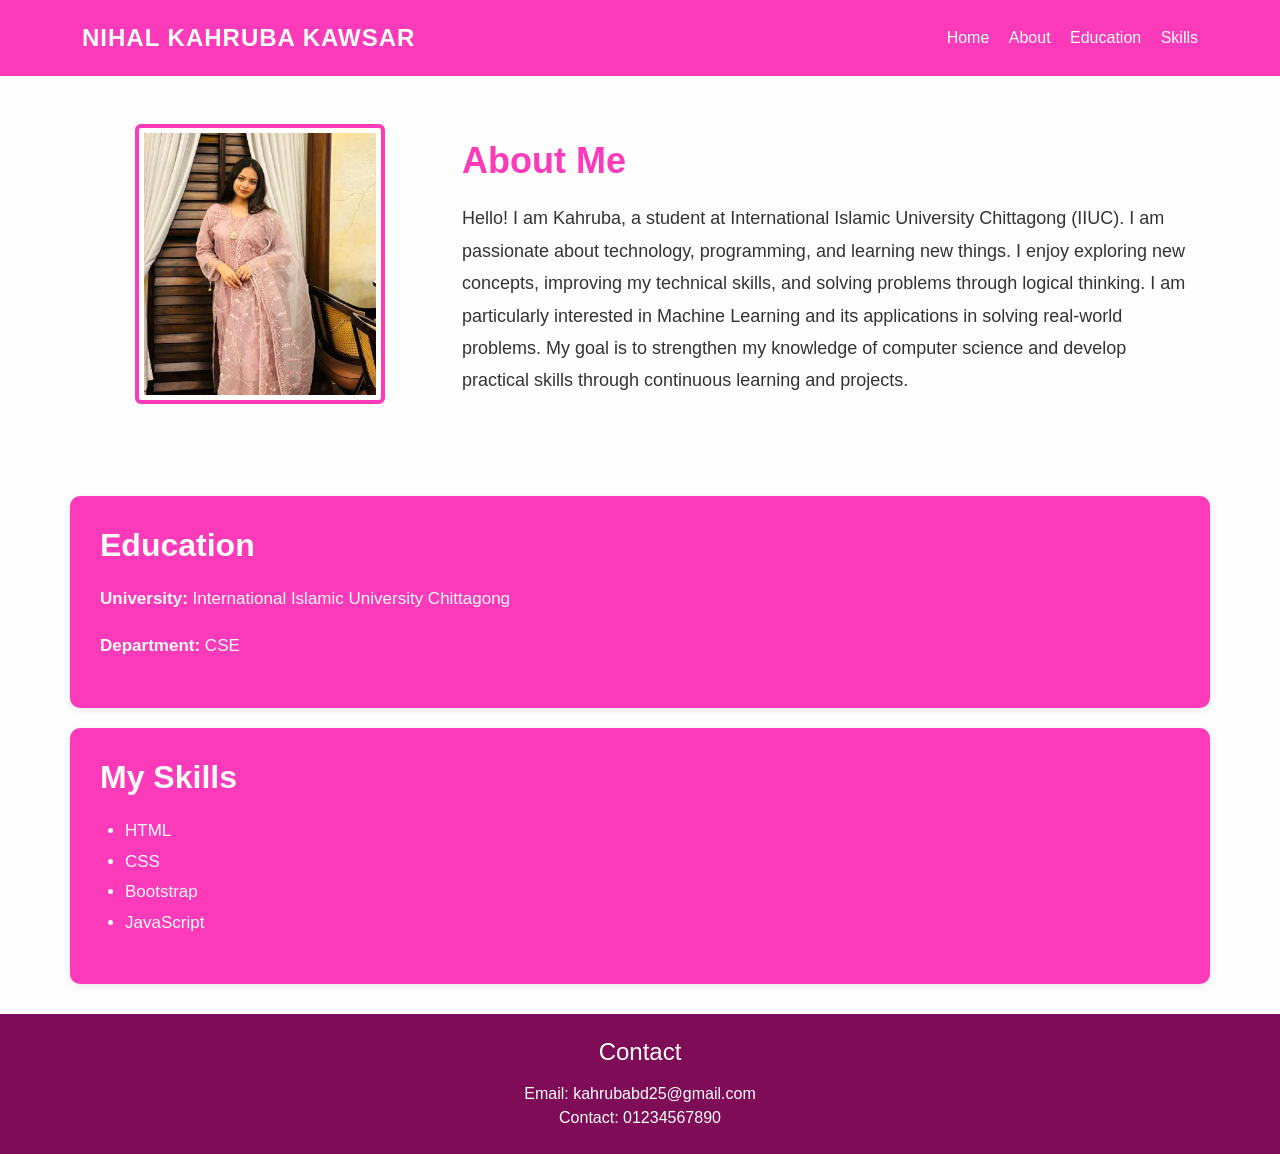
==== index.html @ 7902fd21 "Initial project upload" ====
<!DOCTYPE html>
<html lang="en">
<head>
    <meta charset="UTF-8">
    <meta name="viewport" content="width=device-width, initial-scale=1.0">
    <title>My Portfolio</title>
    <!-- Bootstrap 5.3.3 -->
    <link href="https://cdn.jsdelivr.net/npm/bootstrap@5.3.3/dist/css/bootstrap.min.css" rel="stylesheet">
    <!-- My CSS -->
    <link rel="stylesheet" href="index.css">
</head>
<body>
  <header>
    <nav class="navbar navbar-dark bg-dark">
        <div class="container">
            <!-- Portfolio Name -->
            <a href="index.html" class="navbar-brand fw-bold">
                NIHAL KAHRUBA KAWSAR
            </a>
            <!-- Navigation Links -->
            <div class="ms-auto">
                <a href="index.html#home" class="nav-link d-inline-block">Home</a>
                <a href="about.html" class="nav-link d-inline-block">About</a>
                <a href="education.html" class="nav-link d-inline-block">Education</a>
                <a href="index.html#skills" class="nav-link d-inline-block">Skills</a>
            </div>
        </div>
    </nav>
</header>
    <!-- Main Body -->
    <main>
        <!-- Home and About -->
        <section id="home" class="container py-5">
            <div class="row align-items-center">
                <div class="col-md-4 text-center mb-4">
                    <img src="image/mypicture/mypicture.png"
                         alt="My Picture"
                         class="img-fluid rounded profile-picture">
                </div>
                <div class="col-md-8" id="about">
                    <h1>About Me</h1>
                    <p>
                    Hello! I am Kahruba, a student at International Islamic University Chittagong (IIUC). I am passionate about technology, programming, and learning new things. I enjoy exploring new concepts, improving my technical skills, and solving problems through logical thinking. I am particularly interested in Machine Learning and its applications in solving real-world problems. My goal is to strengthen my knowledge of computer science and develop practical skills through continuous learning and projects.
                    </p>
                </div>
            </div>
        </section>
        <!-- Education -->
        <section id="education" class="container py-4">
            <h2>Education</h2>
            <p><strong>University:</strong> International Islamic University Chittagong </p>
            <p><strong>Department:</strong> CSE </p>
        </section>
        <!-- Skills -->
        <section id="skills" class="container py-4">
            <h2>My Skills</h2>
            <ul>
                <li>HTML</li>
                <li>CSS</li>
                <li>Bootstrap</li>
                <li>JavaScript</li>
            </ul>
        </section>
    </main>
     <!-- Footer -->
    <footer class="text-white text-center py-4">
        <h3>Contact</h3>
        <p>Email: kahrubabd25@gmail.com</p>
        <p>Contact: 01234567890</p>
    </footer>
</body>
</html>
---- index.css ----
/* General Style */
body {
    margin: 0;
    padding: 0;
    font-family: Arial, sans-serif;
    background-color: #fdfdfe;
    color: #333333;
}
                            /* Header */
.navbar {
    background-color: hsl(321, 98%, 61%) !important;
    padding: 15px 0;
}
.navbar-brand {
    font-size: 24px;
    letter-spacing: 1px;
}
.nav-link {
    color: white !important;
    margin-left: 15px;
    font-size: 16px;
}
.nav-link:hover {
    color: #3c0741 !important;
}
                              /* About Section */
#home {
    min-height: 350px;
}
#about h1 {
    color:  hsl(321, 98%, 61%) !important;
    font-size: 36px;
    font-weight: bold;
    margin-bottom: 20px;
}
#about p {
    
    font-size: 18px;
    line-height: 1.8;
}
/* Profile Picture */
.profile-picture {
    width: 250px;
    height: 280px;
    object-fit: cover;
    border: 4px solid hsl(321, 98%, 61%);
    padding: 5px;
    background-color: white;
}
                            /* Education and Skills */
#education,
#skills {
    background-color:  hsl(321, 98%, 61%) !important;
    margin-top: 20px;
    margin-bottom: 20px;
    padding: 30px !important;
    border-radius: 10px;
    box-shadow: 0 2px 8px rgba(0, 0, 0, 0.08);
}
#education h2,
#skills h2 {
    color: #f9fbfc;
    font-weight: bold;
    margin-bottom: 20px;
}
#education p,
#skills li {
    color: #f9fbfc;
    font-size: 17px;
    line-height: 1.8;
}
#skills ul {
    color: #f9fbfc;
    padding-left: 25px;
}
                                       /* Footer */
footer {
    background-color: hsl(321, 83%, 27%) !important;
    color: white;
    margin-top: 30px;
}
footer h3 {
    font-size: 24px;
    margin-bottom: 15px;
}
footer p {
    font-size: 16px;
    margin-bottom: 0;
}
                                /* Mobile Responsive */
@media (max-width: 768px) {
    .navbar-brand {
        font-size: 20px;
    }
    .nav-link {
        margin-left: 0;
    }
    #about h1 {
        font-size: 28px;
    }
    #about p {
        font-size: 16px;
    }
    .profile-picture {
        width: 200px;
        height: 230px;
    }
    #education,
    #skills {
        padding: 20px !important;
    }
}
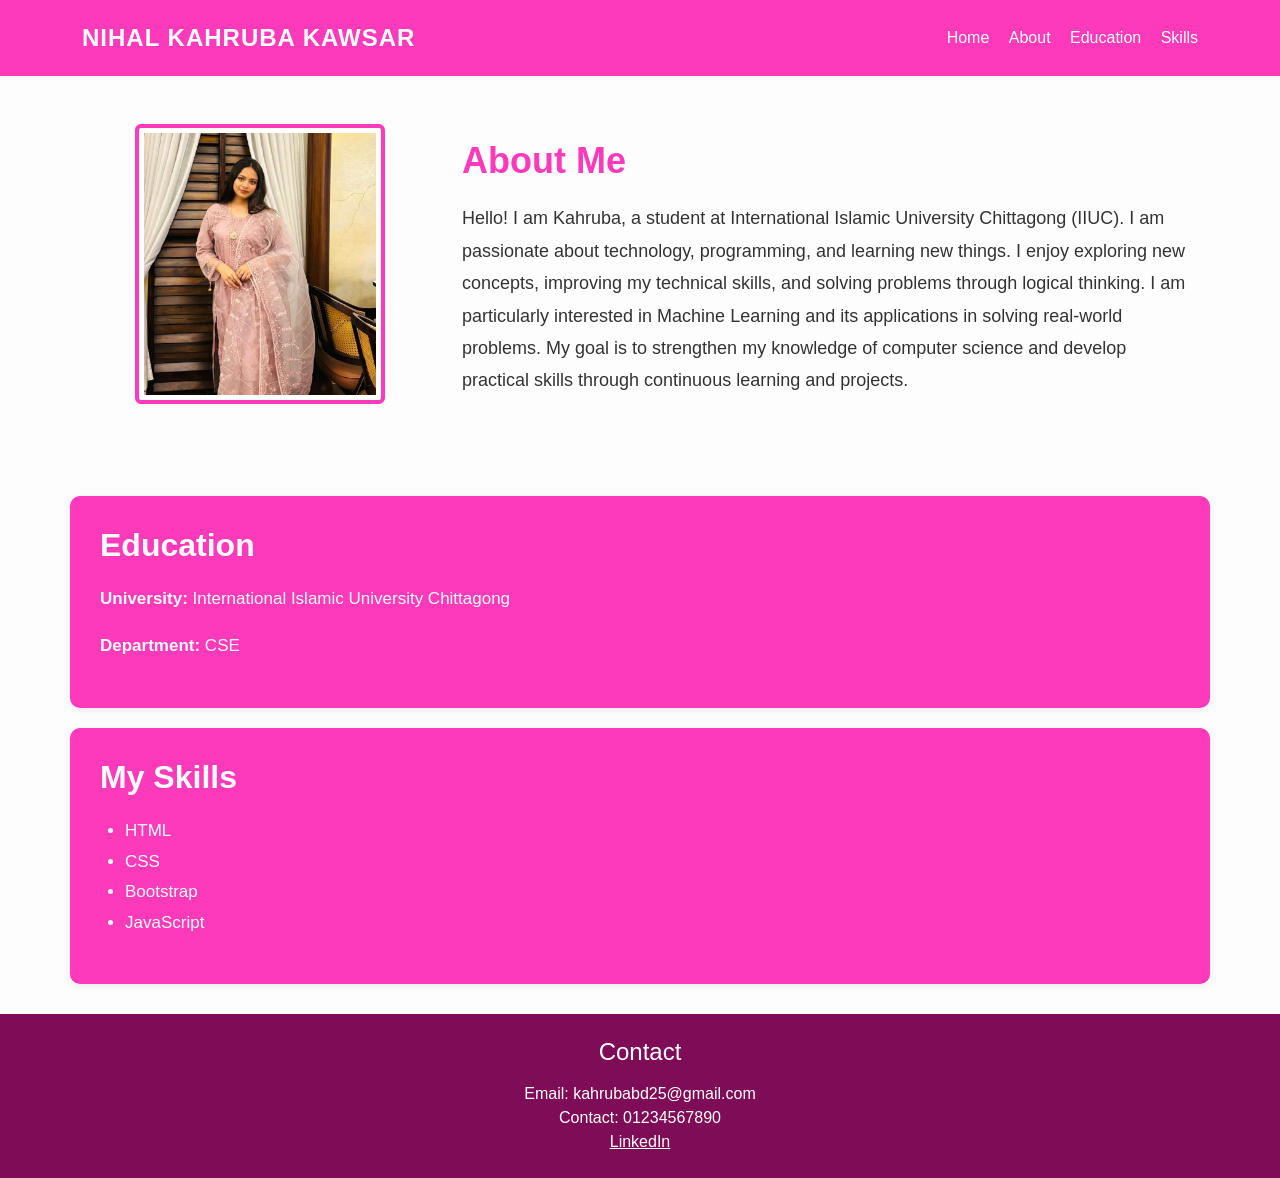
==== commit e7b79565: "Update portfolio website" ====
--- a/index.html
+++ b/index.html
@@ -62,12 +62,20 @@
             </ul>
         </section>
     </main>
-     <!-- Footer -->
-    <footer class="text-white text-center py-4">
-        <h3>Contact</h3>
-        <p>Email: kahrubabd25@gmail.com</p>
-        <p>Contact: 01234567890</p>
-    </footer>
+<!-- Footer -->
+<footer class="text-white text-center py-4">
+    <h3>Contact</h3>
+    <p>Email: kahrubabd25@gmail.com</p>
+    <p>Contact: 01234567890</p>
+    <p>
+        <a href="https://www.linkedin.com/in/nihal-kahruba-7176432a9/"
+           target="_blank"
+           rel="noopener noreferrer"
+           class="text-white">
+            LinkedIn
+        </a>
+    </p>
+</footer>
 </body>
 </html>
 
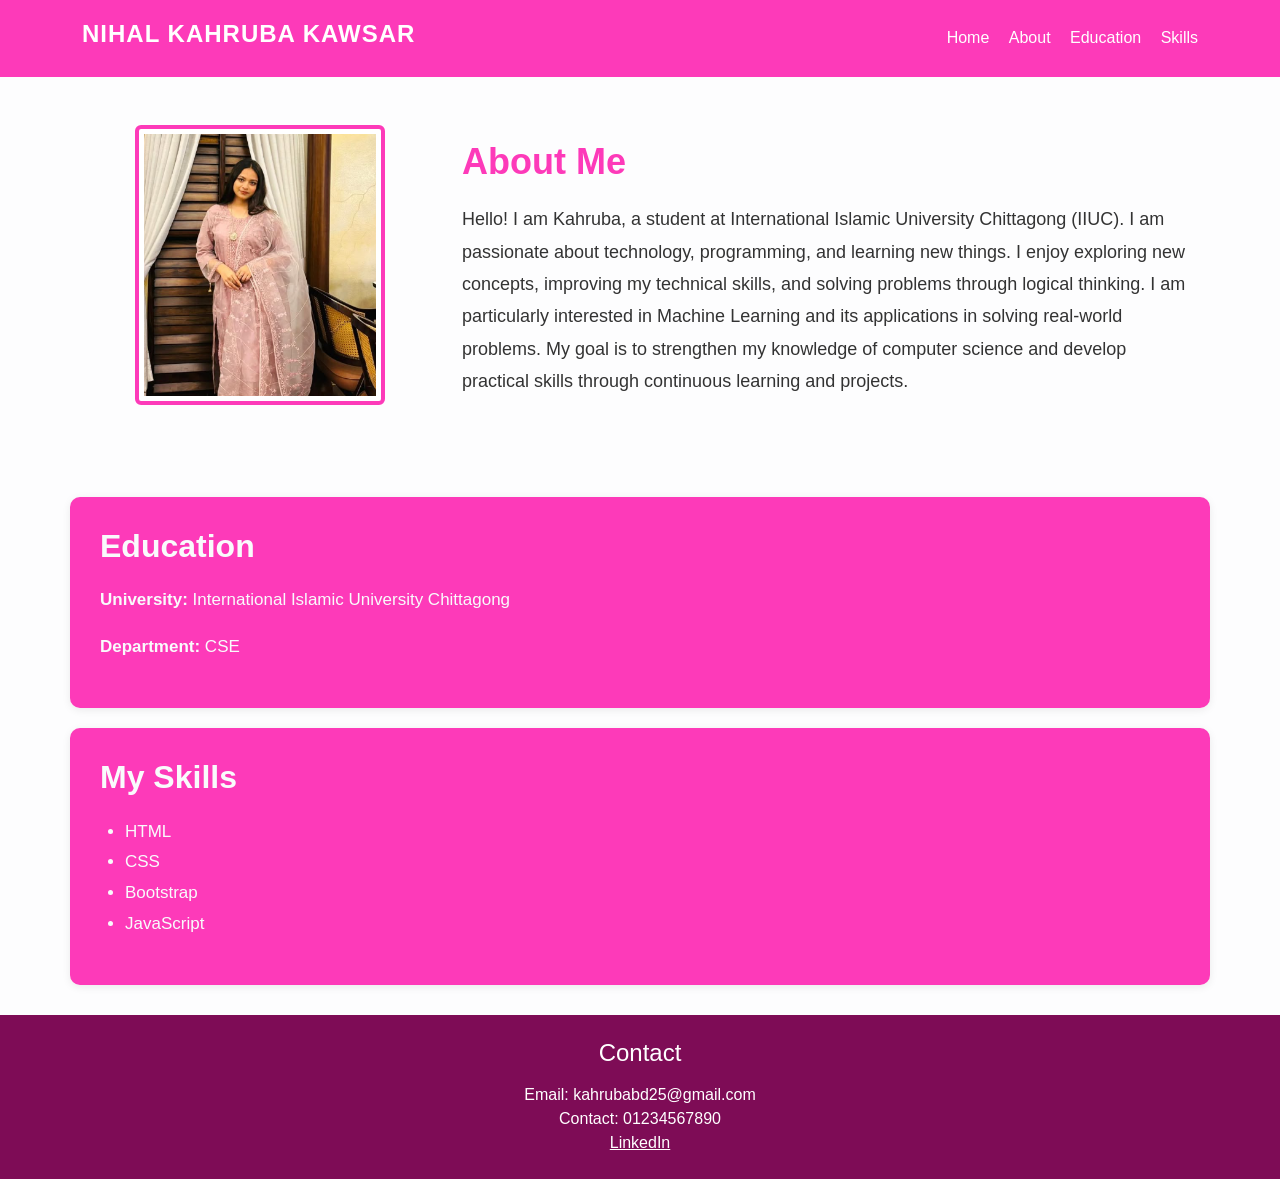
==== commit 0d0c7576: "Update portfolio navbar" ====
--- a/index.html
+++ b/index.html
@@ -10,13 +10,13 @@
     <link rel="stylesheet" href="index.css">
 </head>
 <body>
-  <header>
+<header>
     <nav class="navbar navbar-dark bg-dark">
         <div class="container">
-            <!-- Portfolio Name -->
-            <a href="index.html" class="navbar-brand fw-bold">
+          <!-- Portfolio Name -->  
+            <h2 class="navbar-brand fw-bold">
                 NIHAL KAHRUBA KAWSAR
-            </a>
+            </h2>
             <!-- Navigation Links -->
             <div class="ms-auto">
                 <a href="index.html#home" class="nav-link d-inline-block">Home</a>
